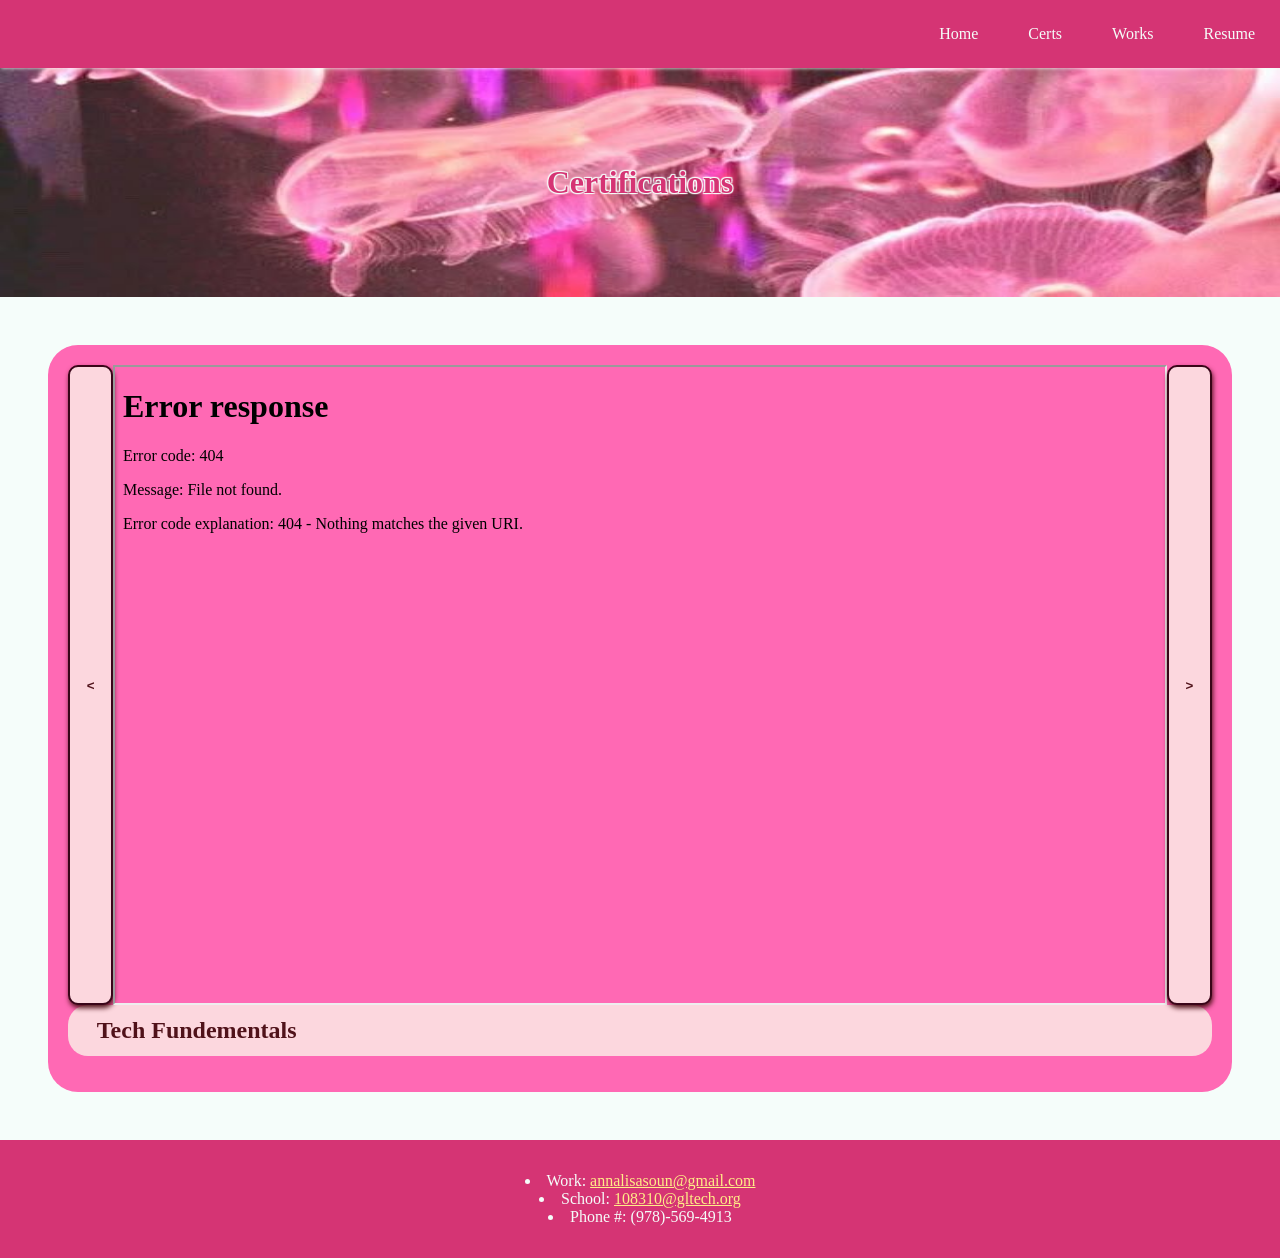
==== certs.html @ 24f4ca1d "pizza" ====
<!DOCTYPE html>
<html lang="en">
    <head>
        <link rel="icon" type="icon/x-icon" href="https://static.vecteezy.com/system/resources/previews/008/222/212/non_2x/detective-spy-logo-free-vector.jpg">

        <title>Lisa's Portfolio</title>
        <meta charset="UTF-8">
        <link rel="stylesheet" href="https://cdn-uicons.flaticon.com/4.0.0/uicons-regular-rounded/css/uicons-regular-rounded.css">
        <link rel="stylesheet" type="text/css" href="style.css">
        <script src="script.js"></script>
    </head>
    <body>
        <header>
            <nav class="navbar">
                <i class="fi fi-rr-contrast" id="contrastBut" onclick="buttonFunction()"></i>
                
                <a href="index.html"><div class="navBut">Home</div></a>
                <a href="certs.html"><div class="navBut">Certs</div></a>
                <a href="works.html"><div class="navBut">Works</div></a>
                <a href="resume.html"><div class="navBut">Resume</div></a>
            
            </nav>
            <h1 class="title">Certifications</h1>
            
        </header>
        

        <container class="bubbleBox">
            <div style="width:100%">
            <div style="display:flex;">
            <button onclick="setSlide(-1)">&lt;</button>
            <iframe src="Certificate.pdf"></iframe>
            <button onclick="setSlide(1)">&gt;</button>
            
                
        
        </div><div style="width:100%">
                <h2 id="titledesc">Tech Fundementals</h2>
                <p id="desc"> </p>
        </div>
        </div>
            </container>
    
        <!-- Slideshow container -->
        <!-- The dots/circles -->
        
            <container id="hidden" >
                <h2>Awards</h2>
                <table>
                    <tr>
                        <th>Freshman Year</th>
                        <th>Sophomore Year</th>
                        <th>Junior Year</th>
                        <th>Senior Year</th>
                    </tr>
                    <tr>
                        <td>ee</td>
                        <td>ee</td>
                        <td>ee</td>
                        <td>ee</td>
                    </tr>
                    <tr>
                        <td>ee</td>
                        <td>ee</td>
                        <td>ee</td>
                        <td>ee</td>
                    </tr>
                    <tr>
                        <td>ee</td>
                        <td>ee</td>
                        <td>ee</td>
                        <td>ee</td>
                    </tr>
                </table>
                

            </container>

        <footer>
            <li>Work: <a href="mailto:annalisasoun@gmail.com">annalisasoun@gmail.com</a></li>
            <li>School: <a href="mailto:108310@gltech.org">108310@gltech.org</a></li>
            <li>Phone #: (978)-569-4913</li>
        </footer>
    </body>
</html>
---- style.css ----
body{
    background-color:#F5FDFA;
    margin:0;
    font-family: "Comic Sans MS";
    color:#F5FDFA;
    
}
* {
    box-sizing:border-box;
    transition:0.2s;
}
.title{
    text-align: center;
    background-color:lavenderblush;
    margin-top:0;
    padding:3em 0;
    background-image:url(jellyfish1.jpg);
    background-position: center;
    background-size:100% 100% ;
    color:#D53474;
    text-shadow:#F5FDFA 1px 1px 6px;
    text-shadow:#F5FDFA 1px 1px 1px, #F5FDFA -1px 1px 01px, #F5FDFA -1px -1px 01px, #F5FDFA 1px -1px 01px;
}
.navbar{
    display:flex;
    background-color: #D53474;
    text-align: center;
    box-shadow:0px 0px 4px #F5FDFA;
    position:sticky;
    top:0;
    width:100%;
    overflow-x:auto;
    
}
a {
    color:#ffed87;
}
a:hover {
    color:#ffe134;
}
.navBut{
    padding:25px;
    color:#F5FDFA;
    position: sticky;
    text-align: right;
    display: block;
    cursor:pointer;
    transition: 0.2s;
}
nav > a {
    text-decoration: none;
}
.navBut:hover{
    background-color: #ff4f95;
    color:#04AED6;
}
i {
    text-align:left;
    color:#F5FDFA;
    font-size: 40px;
    cursor:pointer;
    padding: 5px;
}
.mainInfo{
    text-align:center;
    display:block;
}
#contrastBut{
    display:block;
    text-align: left;
    position: relative;
    padding-top:12px;
    padding-left:20px;
    margin-right:auto;
}
.bubbleBox{
    background-color: hotpink;
    display:flex;
    margin:3em;
    padding:1.25em;
    border-radius:30px;

}
#welcome {
    width:75%;
    padding:0 2em;
}
nav {
    display:inline;
}
nav > li {
    display:inline;
}
img {
    border-radius:20px;
    
}
h2 {
    padding:0.5em 1.2em;
    background-color:#FCD7DE;
    color:#50121A;
    width:100%;
    Margin:0;
    border-radius:20px;
}
footer {
    width:100%;
    text-align:center;
    background-color:#D53474;
    color:#F5FDFA;
    padding:2em 0;
}
#darkMode > header > nav > i {
    color:#04AED6;
}
#darkMode > header > nav > a > div {
    color:#3A0519;
}
#darkMode {
    background-color:#3A0519;
}
#darkMode > header > nav > a > div:hover {
    color:#04AED6;
}
img {
    width:100%;
}
.works {
    padding-left:1em;
    order:1;
}
.workImg {
    width:25%;
}

@media only screen and (max-width:1080px) {
    .bubbleBox {
        display:block;
    }
    .bubbleBox > #welcome {
        width:100%;
        padding:0 0em;
    }
    img {
        max-width:100%;
        display:block;
        height:auto;
        margin:1em 0;
    }
    .works {
        padding:0;
        width:100%;
    }
    .workImg {
        width:100%;
    }
}


/* Slideshow container */
.slideshow-container {
  max-width: 1000px;
  position: relative;
  margin: auto;
}

/* Hide the images by default */
.mySlides {
  display: none;
}

/* Next & previous buttons */
.prev, .next {
  cursor: pointer;
  position: absolute;
  top: 50%;
  width: auto;
  margin-top: -22px;
  padding: 16px;
  color: white;
  font-weight: bold;
  font-size: 18px;
  transition: 0.6s ease;
  border-radius: 0 3px 3px 0;
  user-select: none;
}

/* Position the "next button" to the right */
.next {
  right: 0;
  border-radius: 3px 0 0 3px;
}

/* On hover, add a black background color with a little bit see-through */
.prev:hover, .next:hover {
  background-color: rgba(0,0,0,0.8);
}

/* Caption text */
.text {
  color: #f2f2f2;
  font-size: 15px;
  padding: 8px 12px;
  position: absolute;
  bottom: 8px;
  width: 100%;
  text-align: center;
}

/* Number text (1/3 etc) */
.numbertext {
  color: #f2f2f2;
  font-size: 12px;
  padding: 8px 12px;
  position: absolute;
  top: 0;
}

/* The dots/bullets/indicators */
.dot {
  cursor: pointer;
  height: 15px;
  width: 15px;
  margin: 0 2px;
  background-color: #bbb;
  border-radius: 50%;
  display: inline-block;
  transition: background-color 0.6s ease;
}

.active, .dot:hover {
  background-color: #717171;
}

/* Fading animation */
.fade {
  animation-name: fade;
  animation-duration: 1.5s;
}
iframe {
    width:100%;
    height:50vw;
}
button {
    padding:1.25em;
    font-weight: bolder;
    color:#50121A;
    background-color:#FCD7DE;
    border:#3A0519 solid 2px;
    box-shadow:#50121A 1px 3px 5px;
    border-radius:10px;
}
button:hover {
    background-color: #fcb9cf;
    color:#ff4f95;
    border:#50121A solid 2px;
    transform: scale(1.01);
}
@keyframes fade {
  from {opacity: .4}
  to {opacity: 1}
}

td{
    text-align:center;
}

#hidden{
    display:none;
}

.profilePic{
    max-width: 30%;
    height:auto;
}

img:hover {
    transform: scale(1.05);
    
}
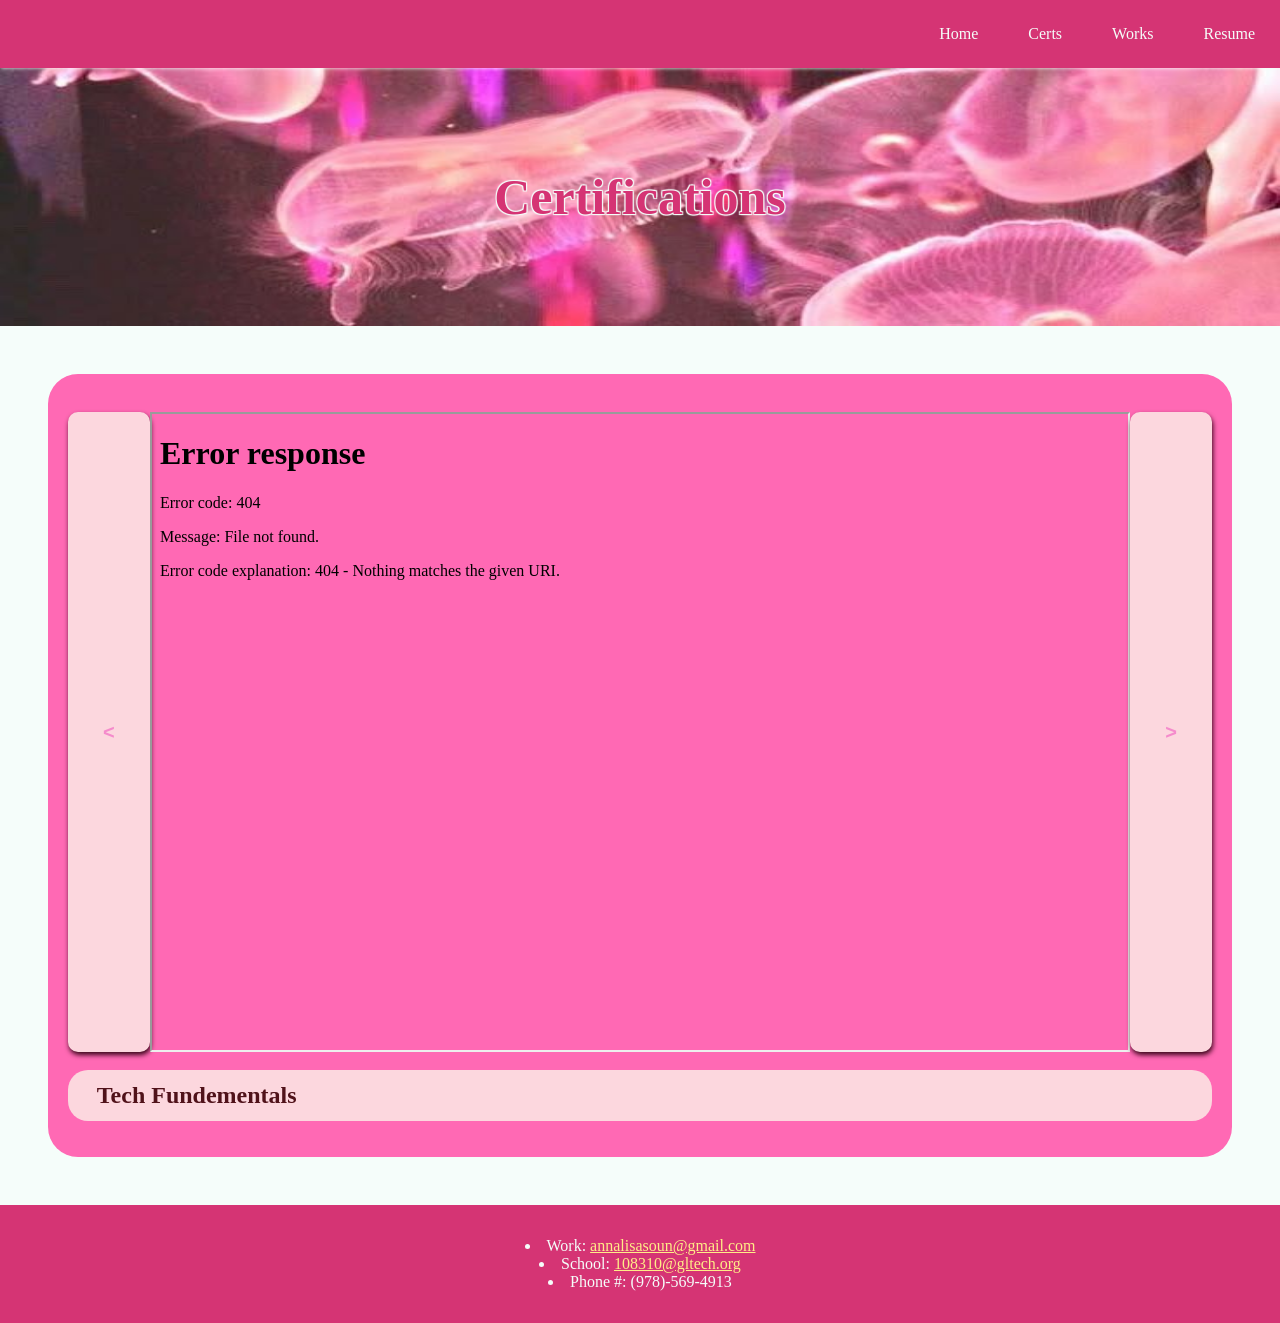
==== commit 356918c8: "update2" ====
--- a/certs.html
+++ b/certs.html
@@ -26,7 +26,7 @@
         
 
         <container class="bubbleBox">
-            <div style="width:100%">
+            <div style="width:100%"><br>
             <div style="display:flex;">
             <button onclick="setSlide(-1)">&lt;</button>
             <iframe src="Certificate.pdf"></iframe>
@@ -35,6 +35,7 @@
                 
         
         </div><div style="width:100%">
+            <br>
                 <h2 id="titledesc">Tech Fundementals</h2>
                 <p id="desc"> </p>
         </div>
--- a/style.css
+++ b/style.css
@@ -1,7 +1,7 @@
 body{
     background-color:#F5FDFA;
     margin:0;
-    font-family: "Comic Sans MS";
+    font-family: "Comic Sans MS", "Comic Sans", "Chalkboard", "Chalkboard SE";
     color:#F5FDFA;
     
 }
@@ -13,13 +13,14 @@
     text-align: center;
     background-color:lavenderblush;
     margin-top:0;
-    padding:3em 0;
+    padding:2em 0;
     background-image:url(jellyfish1.jpg);
     background-position: center;
     background-size:100% 100% ;
     color:#D53474;
     text-shadow:#F5FDFA 1px 1px 6px;
     text-shadow:#F5FDFA 1px 1px 1px, #F5FDFA -1px 1px 01px, #F5FDFA -1px -1px 01px, #F5FDFA 1px -1px 01px;
+    font-size: 50px;
 }
 .navbar{
     display:flex;
@@ -136,6 +137,7 @@
 @media only screen and (max-width:1080px) {
     .bubbleBox {
         display:block;
+        margin:2em 0;
     }
     .bubbleBox > #welcome {
         width:100%;
@@ -153,6 +155,9 @@
     }
     .workImg {
         width:100%;
+    }
+    body, .navbar {
+        font-size:24px;
     }
 }
 
@@ -176,7 +181,7 @@
   top: 50%;
   width: auto;
   margin-top: -22px;
-  padding: 16px;
+  padding: 20px;
   color: white;
   font-weight: bold;
   font-size: 18px;
@@ -238,22 +243,29 @@
   animation-duration: 1.5s;
 }
 iframe {
-    width:100%;
+    width:90%;
     height:50vw;
+    margin:0 auto;
+
+
 }
 button {
-    padding:1.25em;
+    padding:1.65em;
     font-weight: bolder;
-    color:#50121A;
-    background-color:#FCD7DE;
-    border:#3A0519 solid 2px;
-    box-shadow:#50121A 1px 3px 5px;
+    color:#f58bcc;
+    background-color: #FCD7DE;
+
+    border:#FCD7DE solid 2px;
+    
+    box-shadow:#3A0519 1px 3px 5px;
     border-radius:10px;
+    font-size: 20px;
 }
 button:hover {
-    background-color: #fcb9cf;
-    color:#ff4f95;
-    border:#50121A solid 2px;
+    color:#fc8db9;
+    border:#f8e7ea solid 2px;
+    background-color:#f8e7ea;
+
     transform: scale(1.01);
 }
 @keyframes fade {
